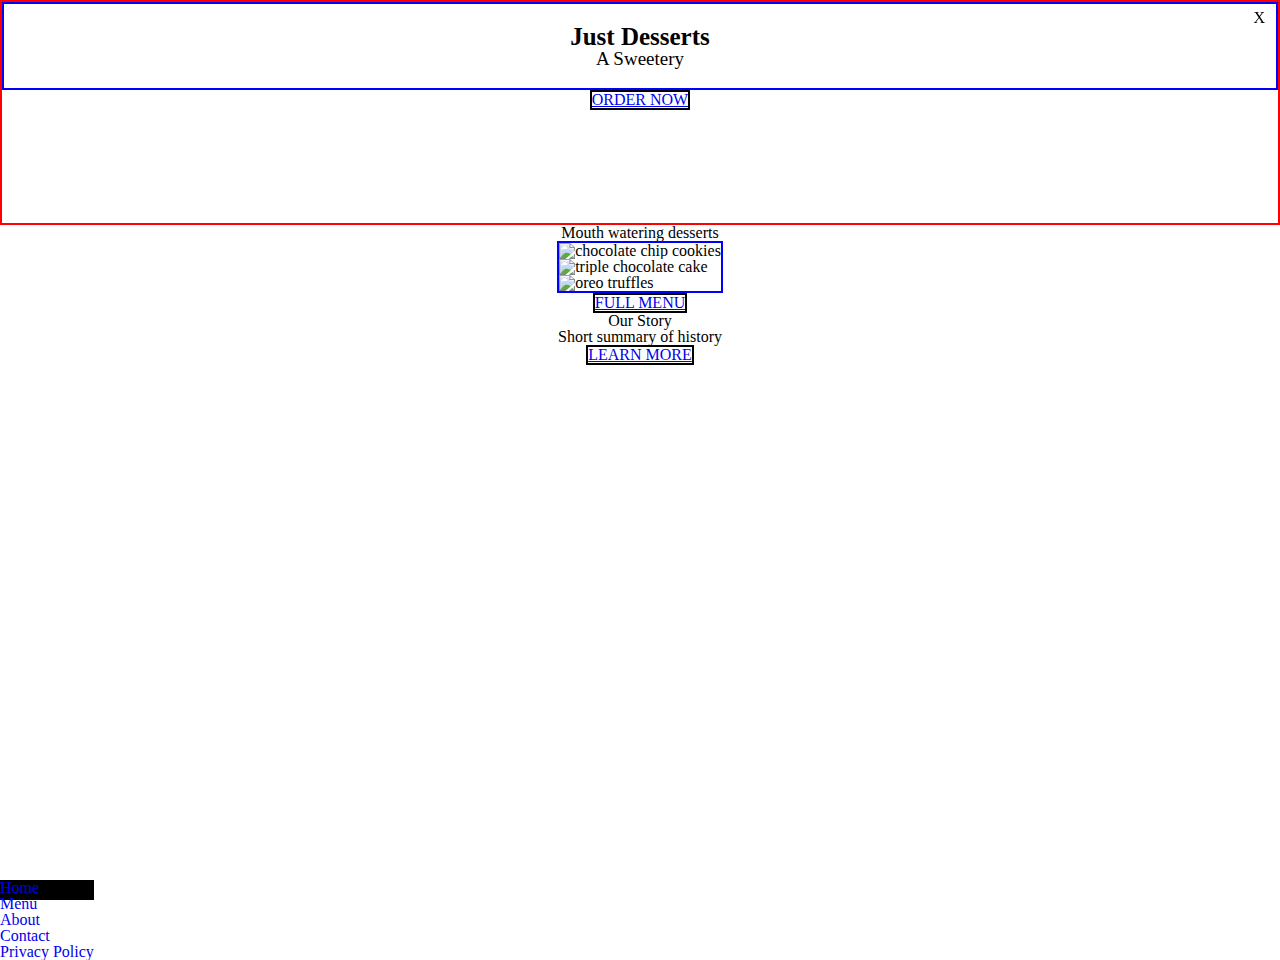
==== index.html @ 31d232e3 "Updating menu items page" ====
<!DOCTYPE html>
<html lang="en">
<head>
    <meta charset="UTF-8">
    <meta http-equiv="X-UA-Compatible" content="IE=edge">
    <meta name="viewport" content="width=device-width, initial-scale=1.0">

    <link rel="stylesheet" href="./css/reset.css" />
    <link rel="stylesheet" href="./css/main.css" />
    <title>Just Desserts || Home </title>
</head>
<body>
    <header class='hero'>
        <section class='title-box'>
        <h1 class='logo'> Just Desserts</h1>
        <span>A Sweetery</span>
        </section>
        <input type='checkbox' class='nav-toggle' id='nav-toggle' />
        <label for='nav-toggle' class='label-for-nav-toggle'> X </label>
        <nav class='nav-bar'>
            <ul class='nav-links'>
                <li><a href='index.html'>Home</a></li>
                <li><a href='menu.html'>Menu</a></li>
                <li><a href='about.html'>About</a></li>
                <li><a href='contact.html'>Contact</a></li>
            </ul>
        </nav>

        <a class='button' href='menu.html'>ORDER NOW </a>
    </header>
    <main>
    <section class="menu-section">
        <header>
            <h2> Mouth watering desserts</h2>
        </header>
        <section class="sample-images">
            <img src="https://res.cloudinary.com/hannahj/image/upload/v1576307224/image000000_zaccck.jpg" alt="chocolate chip cookies">
            <img src="https://res.cloudinary.com/hannahj/image/upload/v1591143455/3xchocolatecake_jrq7z9.jpg" alt="triple chocolate cake">
            <img src="https://res.cloudinary.com/hannahj/image/upload/v1576307862/IMG_3963_2_tmuk7v.jpg" alt="oreo truffles">
        </section>

        <a class='button' href='menu.html'>FULL MENU</a>

    </section>

    <section class="our-story">
        <header>
            <h2>Our Story</h2>
        </header>
        <p>Short summary of history</p>
        <a class='button' href='about.html'>LEARN MORE </a>
    </section>
</main>
    <footer>
        <ul class='nav-links'>
            <li><a href='index.html'>Home</a></li>
            <li><a href='menu.html'>Menu</a></li>
            <li><a href='about.html'>About</a></li>
            <li><a href='contact.html'>Contact</a></li>
            <li><a href='privacyPolicy.html'>Privacy Policy</a></li>
        </ul>
    </footer>
</body>
</html>
---- css/main.css ----
.hero {
    background: linear-gradient(rgba(255,255,255,0.7), rgba(255,255,255,0.7)), url(https://res.cloudinary.com/hannahj/image/upload/v1576307224/image000000_zaccck.jpg);
    background-size: 100%;
    background-repeat: no-repeat;
    background-attachment: fixed;
    height: 25vh;
    display: flex;
    flex-direction: column;
    border:2px solid red;
}

.title-box{
    display: flex;
    flex-direction: column;
    align-items: center;
    padding: 20px 10px 20px 10px;
    border: 2px solid blue;
}

.logo {
    font-size: 25px;
    font-weight: bolder;
}

.title-box span {
    font-size: 19px;
}

.nav-bar {
    display: none;
    flex-direction: column;
}
.nav-links li a{
    text-decoration: none;
}

.nav-toggle {
    display: none;
}

.nav-toggle:checked ~ nav {
    display: flex;
}

.label-for-nav-toggle {
    position: fixed;
    top: 10px;
    right: 15px;
}

.button {
    align-self: center;
    border: 2px solid black;
}

.menu-section {
    display: flex;
    flex-direction: column;
    align-items: center;
}

.sample-images {
    border: 2px solid blue;
}

.our-story {
    display: flex;
    flex-direction: column;
    align-items: center;
}

footer {
    background-color: black;
    height: 20px;
    position: absolute;
    bottom: 0;
}
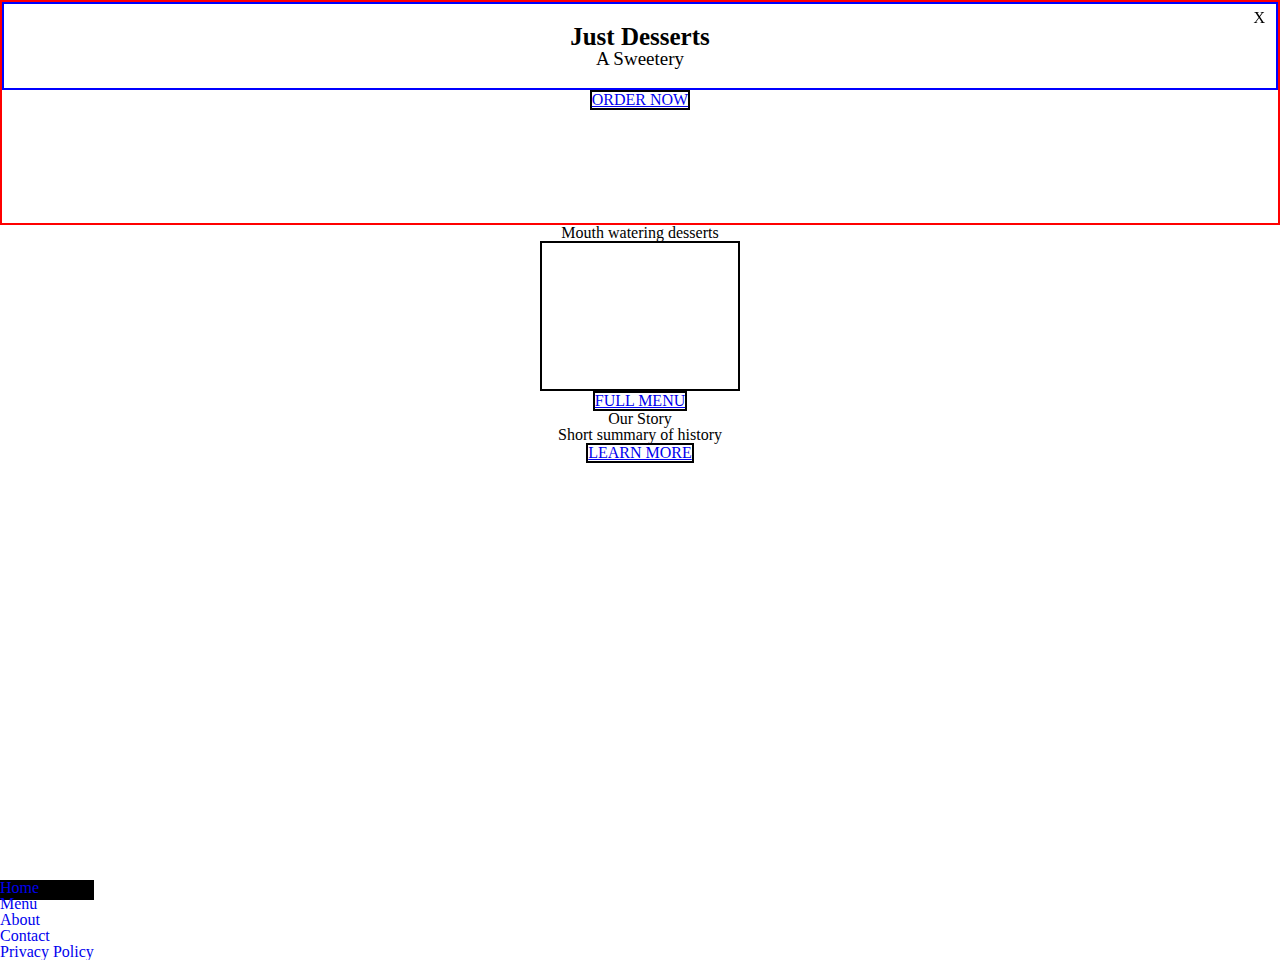
==== commit d4930e02: "Added image slider logic" ====
--- a/index.html
+++ b/index.html
@@ -33,11 +33,12 @@
         <header>
             <h2> Mouth watering desserts</h2>
         </header>
-        <section class="sample-images">
+        <section id='image-section'></section>
+        <!-- <section class="sample-images">
             <img src="https://res.cloudinary.com/hannahj/image/upload/v1576307224/image000000_zaccck.jpg" alt="chocolate chip cookies">
             <img src="https://res.cloudinary.com/hannahj/image/upload/v1591143455/3xchocolatecake_jrq7z9.jpg" alt="triple chocolate cake">
             <img src="https://res.cloudinary.com/hannahj/image/upload/v1576307862/IMG_3963_2_tmuk7v.jpg" alt="oreo truffles">
-        </section>
+        </section> -->
 
         <a class='button' href='menu.html'>FULL MENU</a>
 
@@ -60,5 +61,6 @@
             <li><a href='privacyPolicy.html'>Privacy Policy</a></li>
         </ul>
     </footer>
+    <script src='imageSlider.js'></script>
 </body>
 </html>--- a/css/main.css
+++ b/css/main.css
@@ -74,4 +74,13 @@
     height: 20px;
     position: absolute;
     bottom: 0;
+}
+
+#image-section {
+    border: 2px solid black;
+    height: 150px;
+    width: 200px;
+    background-position: center;
+    background-size: contain;
+    background-repeat: no-repeat;
 }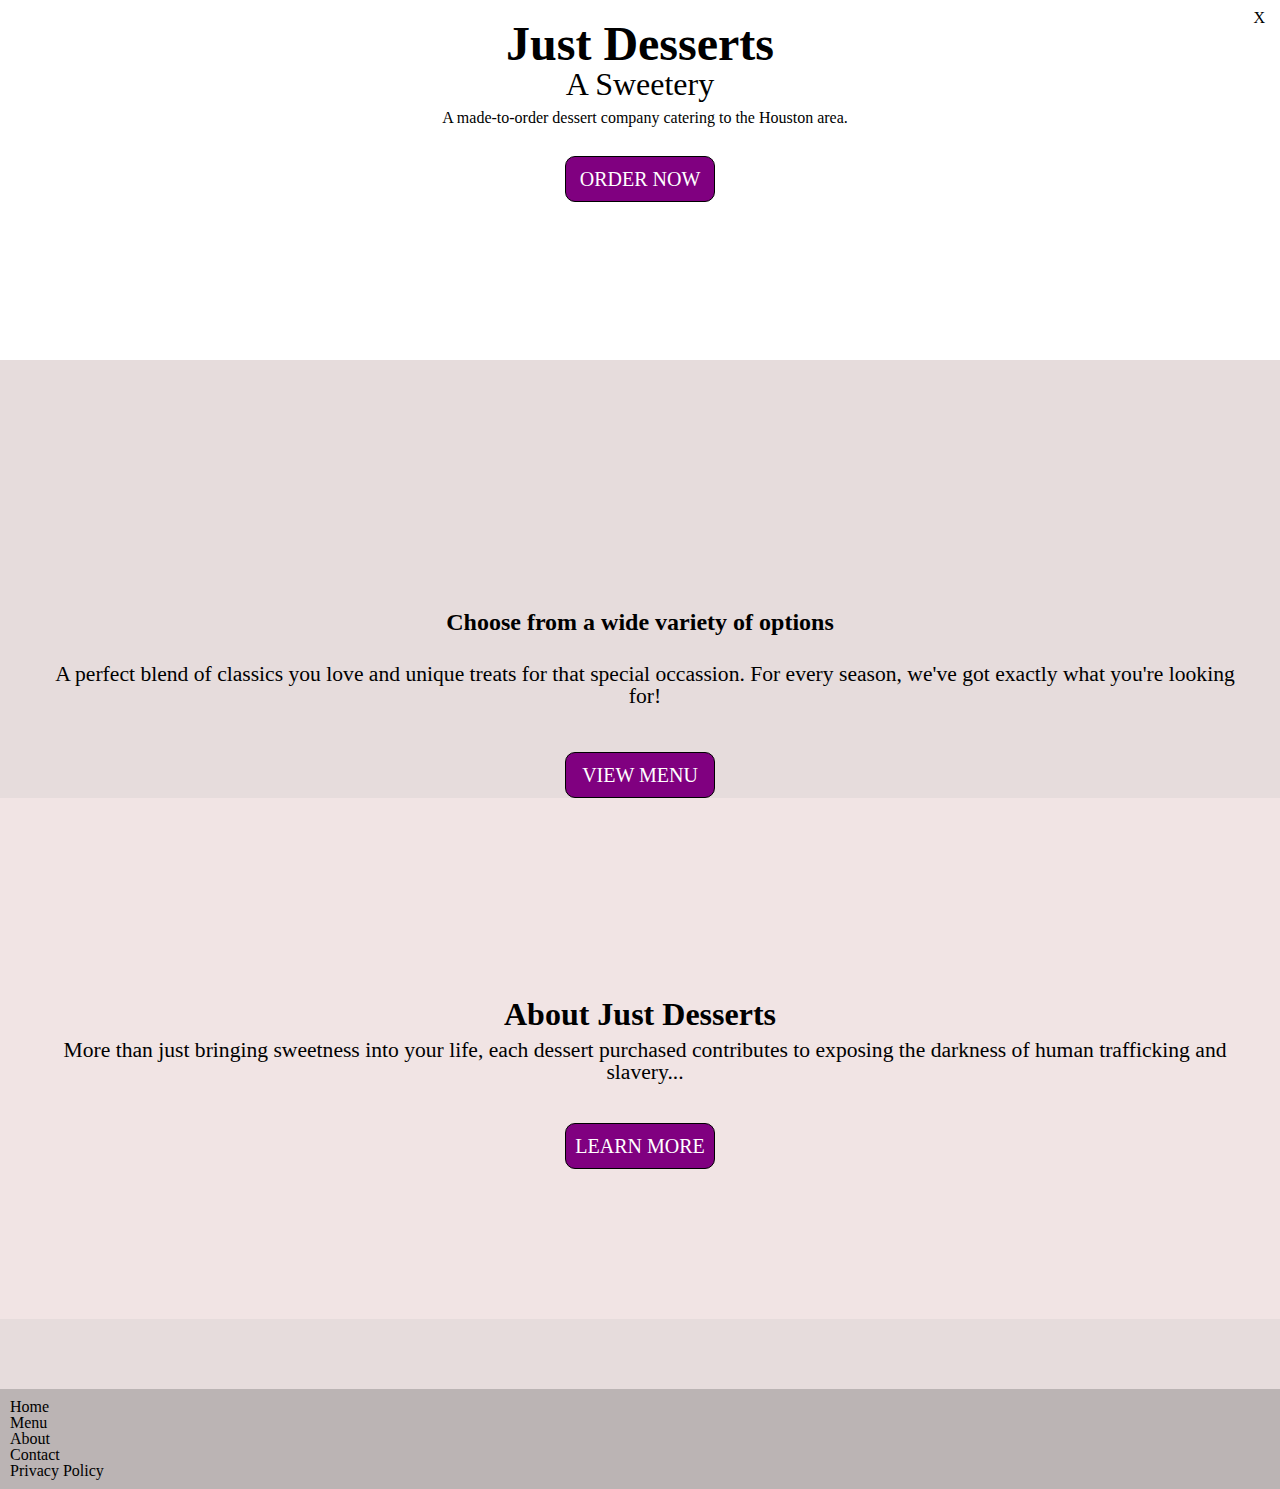
==== commit c5f5a09d: "Updated home page styling" ====
--- a/index.html
+++ b/index.html
@@ -12,8 +12,9 @@
 <body>
     <header class='hero'>
         <section class='title-box'>
-        <h1 class='logo'> Just Desserts</h1>
-        <span>A Sweetery</span>
+            <h1 class='logo'> Just Desserts</h1>
+            <span>A Sweetery</span>
+            <p>A made-to-order dessert company catering to the Houston area.</p>
         </section>
         <input type='checkbox' class='nav-toggle' id='nav-toggle' />
         <label for='nav-toggle' class='label-for-nav-toggle'> X </label>
@@ -28,29 +29,23 @@
 
         <a class='button' href='menu.html'>ORDER NOW </a>
     </header>
-    <main>
+    <main class='main'>
+
     <section class="menu-section">
-        <header>
-            <h2> Mouth watering desserts</h2>
-        </header>
         <section id='image-section'></section>
-        <!-- <section class="sample-images">
-            <img src="https://res.cloudinary.com/hannahj/image/upload/v1576307224/image000000_zaccck.jpg" alt="chocolate chip cookies">
-            <img src="https://res.cloudinary.com/hannahj/image/upload/v1591143455/3xchocolatecake_jrq7z9.jpg" alt="triple chocolate cake">
-            <img src="https://res.cloudinary.com/hannahj/image/upload/v1576307862/IMG_3963_2_tmuk7v.jpg" alt="oreo truffles">
-        </section> -->
-
-        <a class='button' href='menu.html'>FULL MENU</a>
-
+        <h3>Choose from a wide variety of options</h3>
+        <p> A perfect blend of classics you love and unique treats for that special occassion. For every season, we've got exactly what you're looking for! </p>
+        <a class='button' href='menu.html'>VIEW MENU</a>
     </section>
 
     <section class="our-story">
         <header>
-            <h2>Our Story</h2>
+            <h2>About Just Desserts</h2>
         </header>
-        <p>Short summary of history</p>
+        <p class="about-paragraph">More than just bringing sweetness into your life, each dessert purchased contributes to exposing the darkness of human trafficking and slavery...</p>
         <a class='button' href='about.html'>LEARN MORE </a>
     </section>
+
 </main>
     <footer>
         <ul class='nav-links'>
--- a/css/main.css
+++ b/css/main.css
@@ -1,12 +1,16 @@
+body {
+    width: 100%;
+}
+
 .hero {
     background: linear-gradient(rgba(255,255,255,0.7), rgba(255,255,255,0.7)), url(https://res.cloudinary.com/hannahj/image/upload/v1576307224/image000000_zaccck.jpg);
     background-size: 100%;
     background-repeat: no-repeat;
     background-attachment: fixed;
-    height: 25vh;
+    height: 40vh;
     display: flex;
     flex-direction: column;
-    border:2px solid red;
+    /* border:2px solid red; */
 }
 
 .title-box{
@@ -14,16 +18,24 @@
     flex-direction: column;
     align-items: center;
     padding: 20px 10px 20px 10px;
-    border: 2px solid blue;
+    /* border: 2px solid blue; */
+    font-family: cursive;
 }
 
 .logo {
-    font-size: 25px;
+    font-size: 3rem;
     font-weight: bolder;
 }
 
 .title-box span {
-    font-size: 19px;
+    font-size: 2rem;
+}
+
+.title-box p {
+    padding: 10px 30px 10px 40px;
+    /* border: 1px solid black; */
+    font-family:'Times New Roman', Times, serif;
+    text-align: center;
 }
 
 .nav-bar {
@@ -43,14 +55,35 @@
 }
 
 .label-for-nav-toggle {
-    position: fixed;
+    position: absolute;
     top: 10px;
     right: 15px;
 }
 
 .button {
     align-self: center;
-    border: 2px solid black;
+    border: 1px solid black;
+    padding: 12px 9px;
+    border-radius: 10px;
+    background-color: rgba(128, 0, 128, 1);
+    color: white;
+    box-shadow: 1px 1px 1px -3px #000000;
+    text-decoration: none;
+    margin: 0px 15px;
+    width: 150px;
+    text-align: center;
+    font-size: 1.25rem;
+}
+
+.button:hover {
+    cursor: pointer;
+}
+.main {
+    /* border: 2px solid black; */
+    display: flex;
+    flex-direction: column;
+    background-color: rgb(230, 220, 220);
+    padding: 70px 0px;
 }
 
 .menu-section {
@@ -59,28 +92,70 @@
     align-items: center;
 }
 
-.sample-images {
-    border: 2px solid blue;
+.menu-section h3 {
+    /* font-family: cursive; */
+    font-size: 1.5rem;
+    font-weight: bold;
+    padding: 0px 50px;
+    text-align: center;
+    margin-bottom: 20px;
+}
+
+.menu-section p {
+    padding: 10px 30px 10px 40px;
+    /* border: 1px solid black; */
+    /* font-family:'Times New Roman', Times, serif; */
+    text-align: center;
+    font-size: 1.35rem;
+    margin-bottom: 35px;
 }
 
 .our-story {
     display: flex;
     flex-direction: column;
     align-items: center;
+    background-color: rgb(241, 228, 228);
+    padding: 150px 0px;
+    /* border: 2px solid blue; */
+}
+
+.our-story header h2 {
+    font-size: 2rem;
+    font-family: cursive;
+    font-weight: bold;
+    margin-top: 50px;
+}
+
+.about-paragraph {
+    /* border: 2px solid black; */
+    padding: 10px 30px 10px 40px;
+    text-align: center;
+    font-size: 1.35rem;
+    margin-bottom: 30px;
 }
 
 footer {
-    background-color: black;
-    height: 20px;
-    position: absolute;
-    bottom: 0;
+    background-color: rgb(187, 180, 180);
+    padding: 10px;
+    /* position: absolute; */
+    /* bottom: 0; */
+    width: 100%;
+}
+
+footer a {
+    text-decoration: none;
+    color: black;
+}
+
+footer a:hover {
+    cursor: pointer;
 }
 
 #image-section {
-    border: 2px solid black;
     height: 150px;
     width: 200px;
     background-position: center;
     background-size: contain;
     background-repeat: no-repeat;
+    margin-bottom: 30px;
 }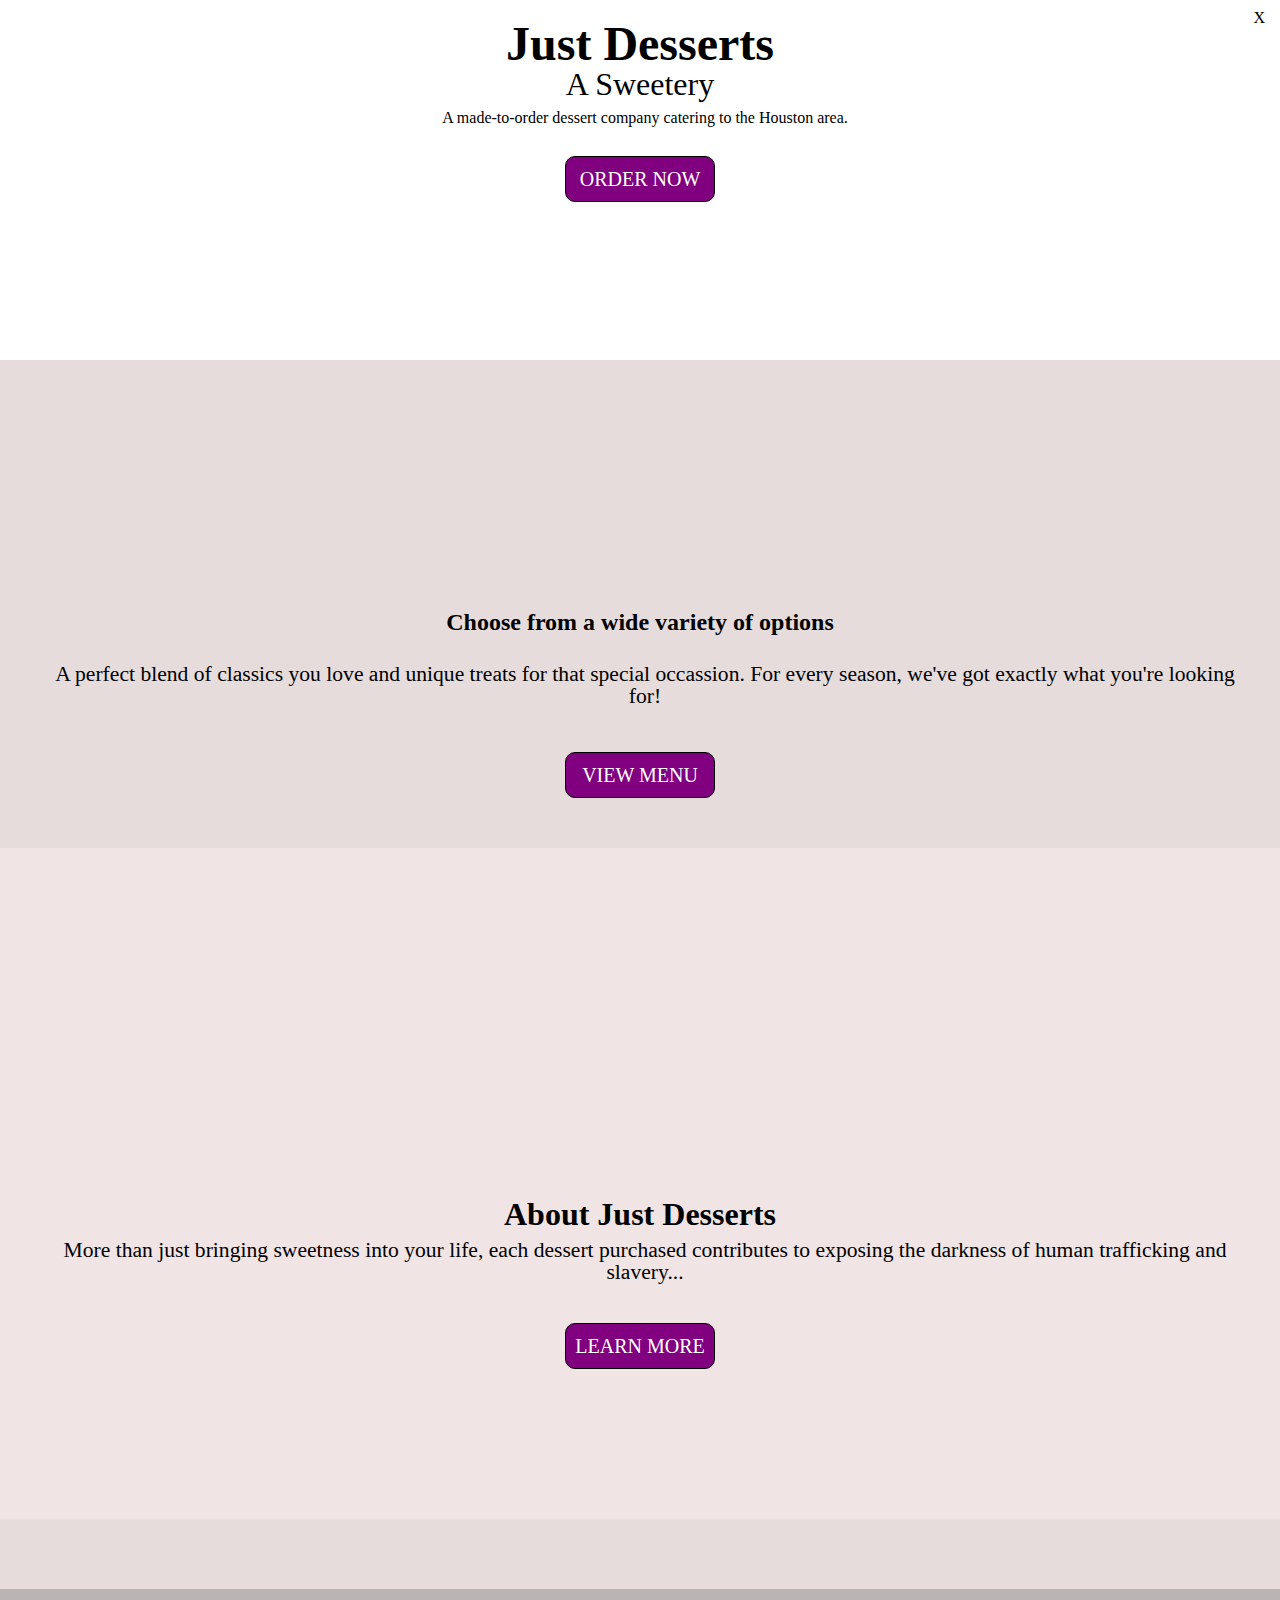
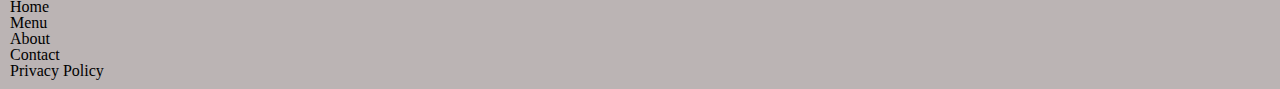
==== commit b41bb9b4: "Added about page" ====
--- a/index.html
+++ b/index.html
@@ -39,6 +39,7 @@
     </section>
 
     <section class="our-story">
+        <section id='about-image'></section>
         <header>
             <h2>About Just Desserts</h2>
         </header>
--- a/css/main.css
+++ b/css/main.css
@@ -75,6 +75,22 @@
     font-size: 1.25rem;
 }
 
+.page-title {
+    align-self: center;
+    border: 1px solid transparent;
+    padding: 12px 9px;
+    border-radius: 10px;
+    background-color: rgb(212, 209, 212);
+    color: black;
+    box-shadow: 1px 1px 1px -3px #000000;
+    text-decoration: none;
+    margin: 0px 15px;
+    width: 150px;
+    text-align: center;
+    font-size: 1.25rem;
+    font-weight: bolder;
+}
+
 .button:hover {
     cursor: pointer;
 }
@@ -90,6 +106,7 @@
     display: flex;
     flex-direction: column;
     align-items: center;
+    padding-bottom: 50px;
 }
 
 .menu-section h3 {
@@ -158,4 +175,11 @@
     background-size: contain;
     background-repeat: no-repeat;
     margin-bottom: 30px;
+}
+
+#about-image {
+    background-image: url("https://res.cloudinary.com/hannahj/image/upload/v1576806077/endtracking_m3ozuo.jpg");
+    height: 150px;
+    width: 200px;
+    background-position: center;
 }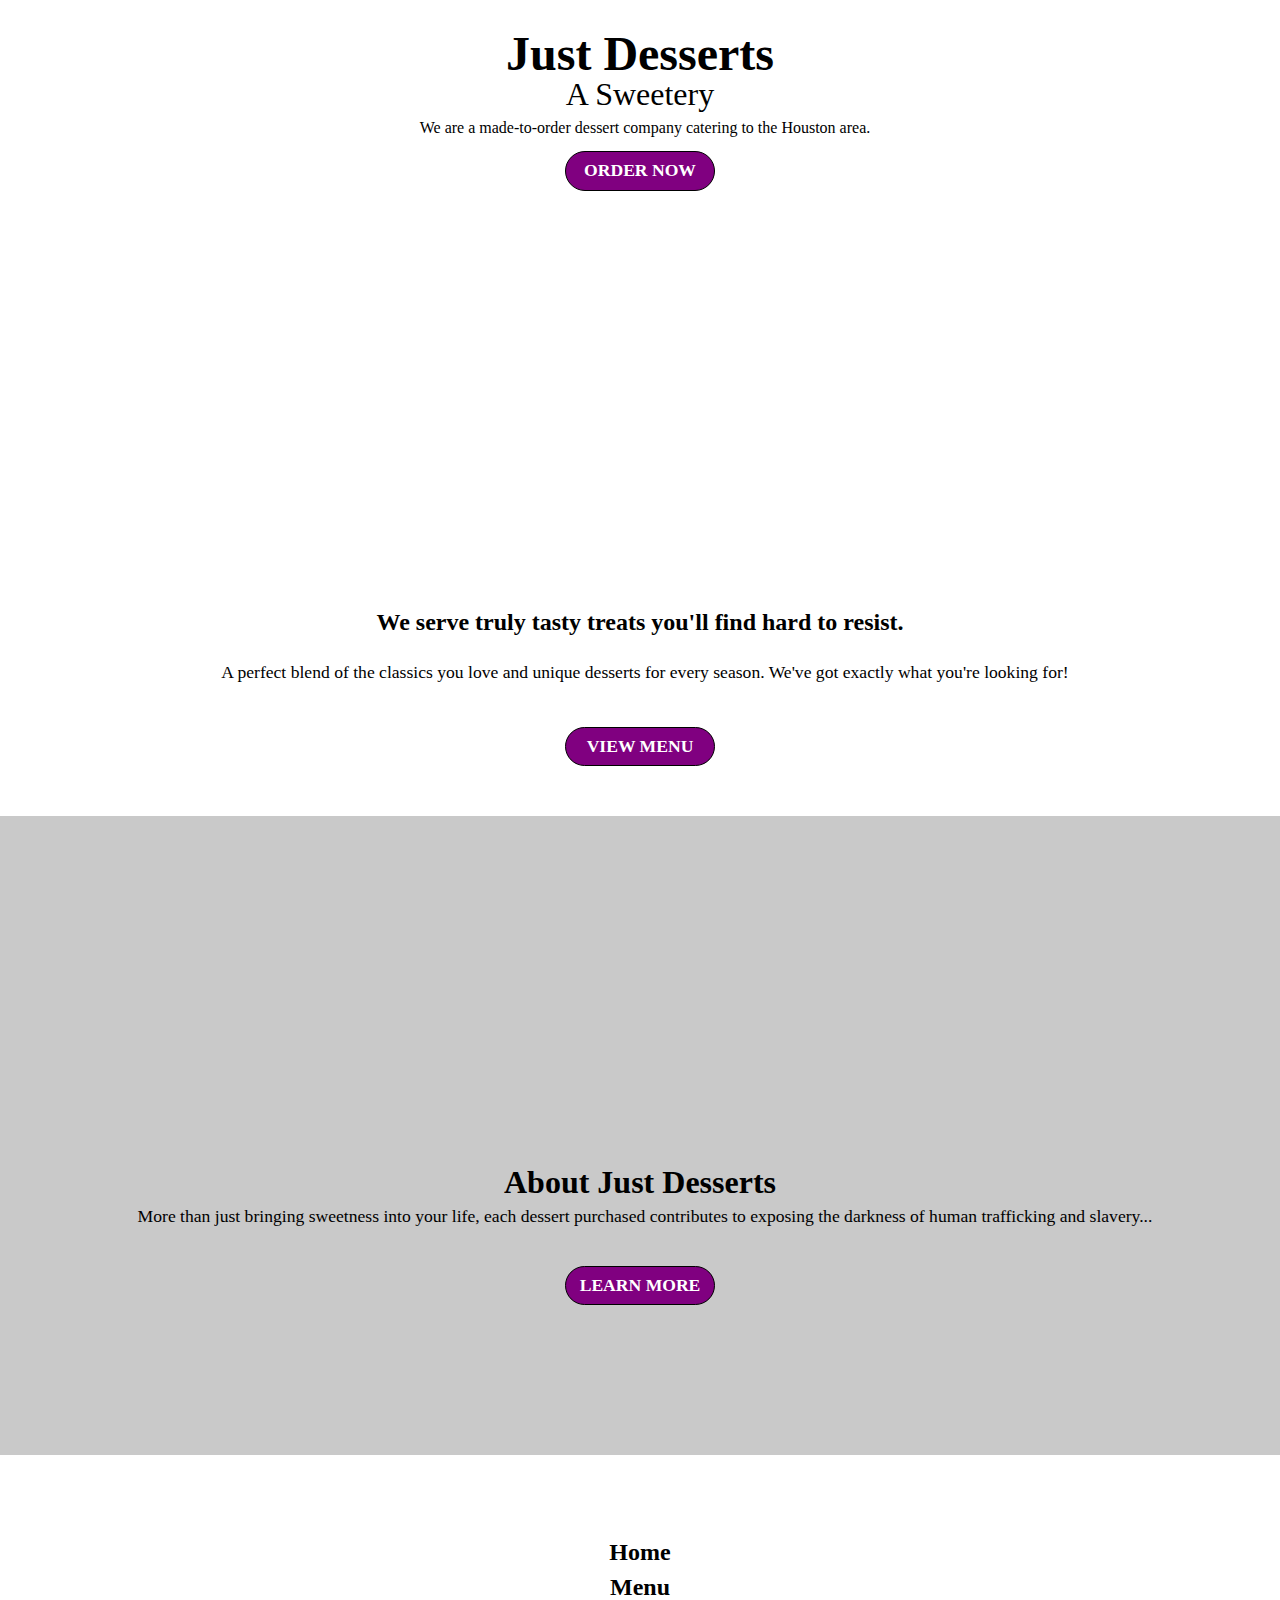
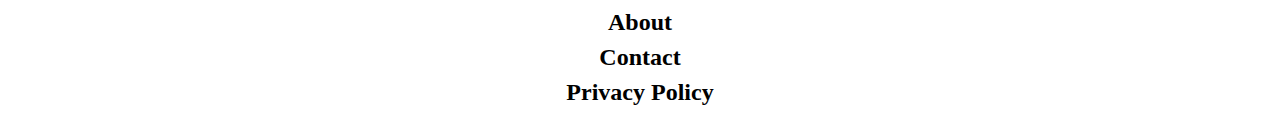
==== commit 49b091e3: "Updated global styling" ====
--- a/index.html
+++ b/index.html
@@ -14,9 +14,9 @@
         <section class='title-box'>
             <h1 class='logo'> Just Desserts</h1>
             <span>A Sweetery</span>
-            <p>A made-to-order dessert company catering to the Houston area.</p>
+            <p>We are a made-to-order dessert company catering to the Houston area.</p>
         </section>
-        <input type='checkbox' class='nav-toggle' id='nav-toggle' />
+        <!-- <input type='checkbox' class='nav-toggle' id='nav-toggle' />
         <label for='nav-toggle' class='label-for-nav-toggle'> X </label>
         <nav class='nav-bar'>
             <ul class='nav-links'>
@@ -25,7 +25,7 @@
                 <li><a href='about.html'>About</a></li>
                 <li><a href='contact.html'>Contact</a></li>
             </ul>
-        </nav>
+        </nav> -->
 
         <a class='button' href='menu.html'>ORDER NOW </a>
     </header>
@@ -33,8 +33,8 @@
 
     <section class="menu-section">
         <section id='image-section'></section>
-        <h3>Choose from a wide variety of options</h3>
-        <p> A perfect blend of classics you love and unique treats for that special occassion. For every season, we've got exactly what you're looking for! </p>
+        <h3>We serve truly tasty treats you'll find hard to resist.</h3>
+        <p> A perfect blend of the classics you love and unique desserts for every season. We've got exactly what you're looking for! </p>
         <a class='button' href='menu.html'>VIEW MENU</a>
     </section>
 
--- a/css/main.css
+++ b/css/main.css
@@ -3,23 +3,25 @@
 }
 
 .hero {
-    background: linear-gradient(rgba(255,255,255,0.7), rgba(255,255,255,0.7)), url(https://res.cloudinary.com/hannahj/image/upload/v1576307224/image000000_zaccck.jpg);
+    background: linear-gradient(rgba(255,255,255,0.6), rgba(255,255,255,0.7)), url(https://res.cloudinary.com/hannahj/image/upload/v1576307224/image000000_zaccck.jpg);
     background-size: 100%;
     background-repeat: no-repeat;
     background-attachment: fixed;
     height: 40vh;
     display: flex;
     flex-direction: column;
-    /* border:2px solid red; */
+    /* background-color: white; */
+    /* border: 2px solid red; */
+    /* padding-bottom: 300px; */
 }
 
 .title-box{
     display: flex;
     flex-direction: column;
     align-items: center;
-    padding: 20px 10px 20px 10px;
+    padding: 30px 10px 5px 10px;
+    font-family: cursive;
     /* border: 2px solid blue; */
-    font-family: cursive;
 }
 
 .logo {
@@ -42,6 +44,12 @@
     display: none;
     flex-direction: column;
 }
+.nav-links {
+    display: flex;
+    flex-direction: column;
+    align-items: center;
+}
+
 .nav-links li a{
     text-decoration: none;
 }
@@ -63,8 +71,8 @@
 .button {
     align-self: center;
     border: 1px solid black;
-    padding: 12px 9px;
-    border-radius: 10px;
+    padding: 10px 8px;
+    border-radius: 20px;
     background-color: rgba(128, 0, 128, 1);
     color: white;
     box-shadow: 1px 1px 1px -3px #000000;
@@ -72,7 +80,8 @@
     margin: 0px 15px;
     width: 150px;
     text-align: center;
-    font-size: 1.25rem;
+    font-size: 1.1rem;
+    font-weight: bold;
 }
 
 .page-title {
@@ -98,7 +107,8 @@
     /* border: 2px solid black; */
     display: flex;
     flex-direction: column;
-    background-color: rgb(230, 220, 220);
+    /* background-color: rgb(230, 220, 220); */
+    background: white;
     padding: 70px 0px;
 }
 
@@ -107,6 +117,7 @@
     flex-direction: column;
     align-items: center;
     padding-bottom: 50px;
+    /* background: white; */
 }
 
 .menu-section h3 {
@@ -123,7 +134,7 @@
     /* border: 1px solid black; */
     /* font-family:'Times New Roman', Times, serif; */
     text-align: center;
-    font-size: 1.35rem;
+    font-size: 1.1rem;
     margin-bottom: 35px;
 }
 
@@ -131,7 +142,7 @@
     display: flex;
     flex-direction: column;
     align-items: center;
-    background-color: rgb(241, 228, 228);
+    background-color: rgb(201, 201, 201);
     padding: 150px 0px;
     /* border: 2px solid blue; */
 }
@@ -147,15 +158,19 @@
     /* border: 2px solid black; */
     padding: 10px 30px 10px 40px;
     text-align: center;
-    font-size: 1.35rem;
+    font-size: 1.1rem;
     margin-bottom: 30px;
 }
 
 footer {
-    background-color: rgb(187, 180, 180);
+    /* background-color: rgb(187, 180, 180); */
     padding: 10px;
+    /* color: white; */
     /* position: absolute; */
     /* bottom: 0; */
+    font-weight: bold;
+    font-size: 1.5rem;
+    line-height: 35px;
     width: 100%;
 }
 
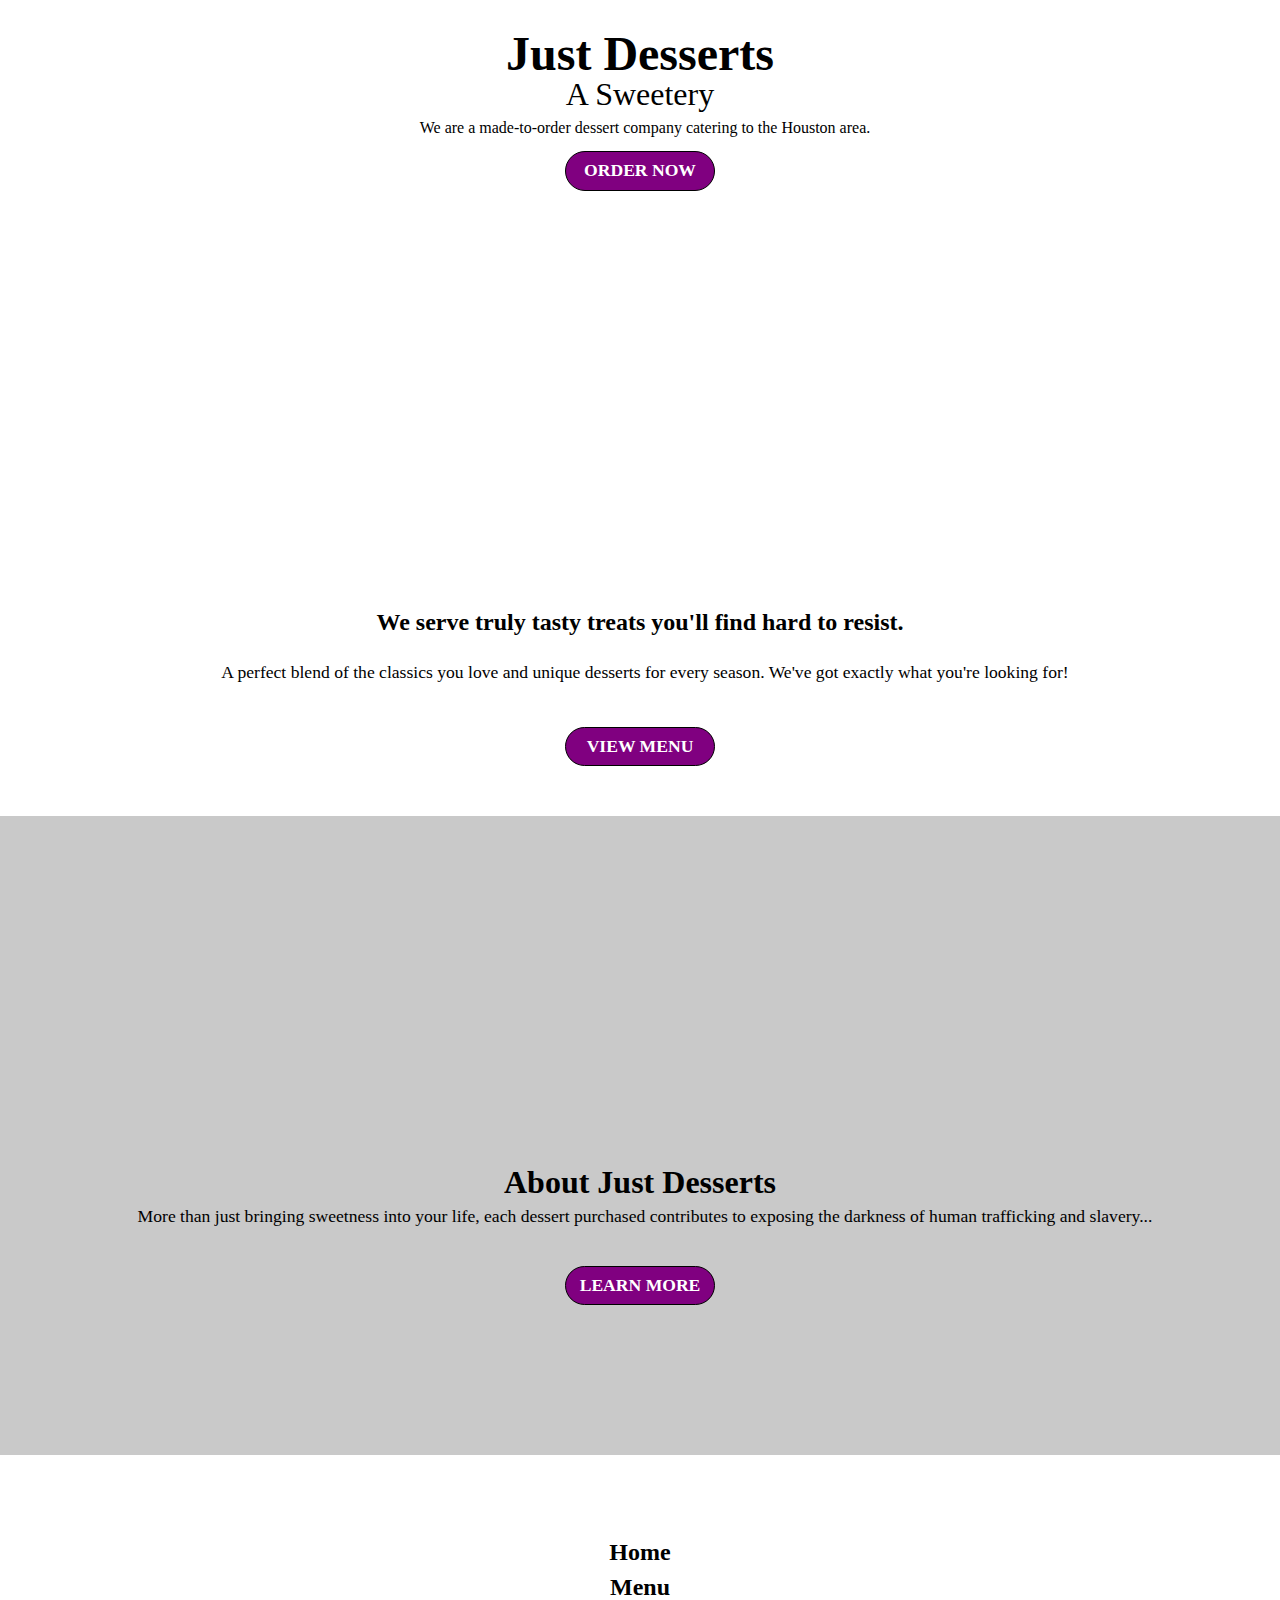
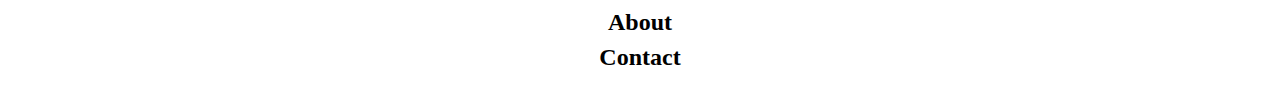
==== commit 93b7f54d: "Added to do list" ====
--- a/index.html
+++ b/index.html
@@ -54,9 +54,15 @@
             <li><a href='menu.html'>Menu</a></li>
             <li><a href='about.html'>About</a></li>
             <li><a href='contact.html'>Contact</a></li>
-            <li><a href='privacyPolicy.html'>Privacy Policy</a></li>
+            <!-- <li><a href='privacyPolicy.html'>Privacy Policy</a></li> -->
         </ul>
     </footer>
     <script src='imageSlider.js'></script>
 </body>
-</html>+</html>
+
+<!-- To-do:
+Add Contact page
+For desktop view: Add navigation to top of page
+-- Add more padding
+-- Maybe change font family? -->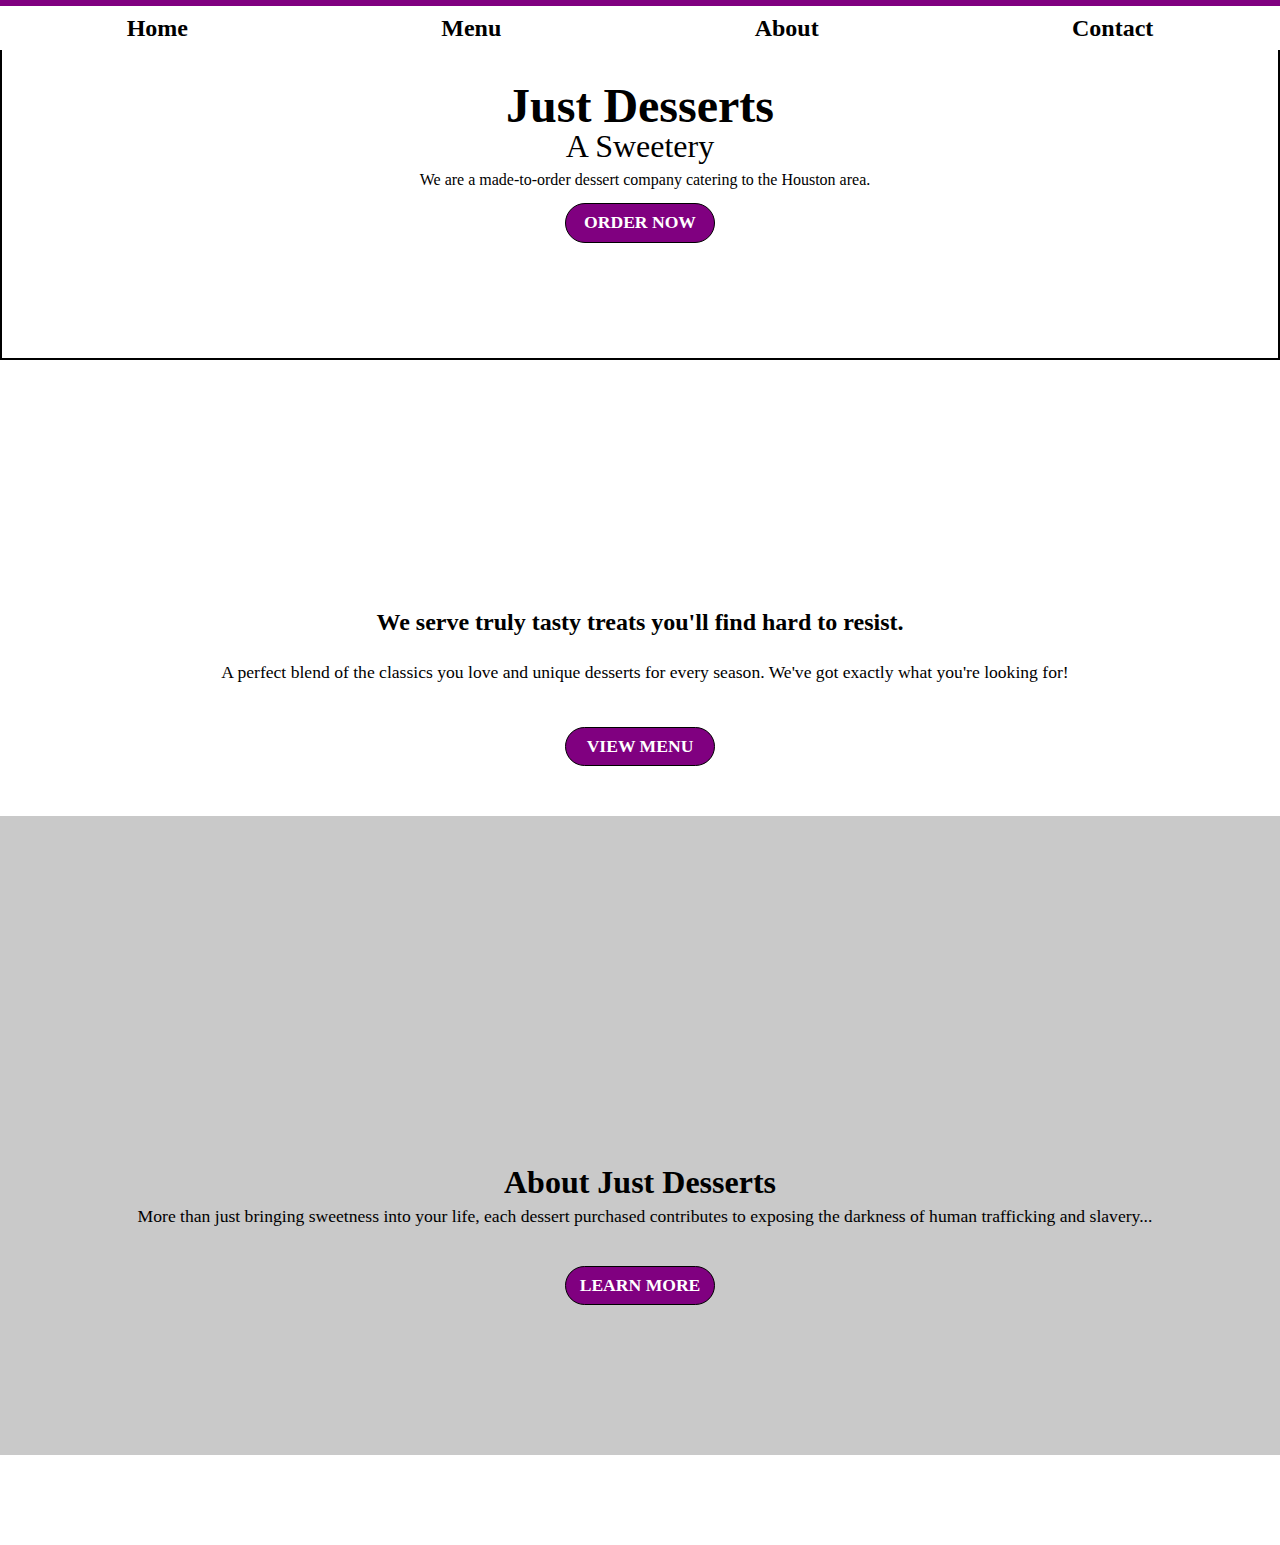
==== commit b6f2ed89: "Updating desktop styling" ====
--- a/index.html
+++ b/index.html
@@ -10,23 +10,21 @@
     <title>Just Desserts || Home </title>
 </head>
 <body>
+    <nav class='desktop-nav-bar'>
+        <ul class='desktop-nav-links'>
+            <li><a href='index.html'>Home</a></li>
+            <li><a href='menu.html'>Menu</a></li>
+            <li><a href='about.html'>About</a></li>
+            <li><a href='contact.html'>Contact</a></li>
+        </ul>
+    </nav>
+
     <header class='hero'>
         <section class='title-box'>
             <h1 class='logo'> Just Desserts</h1>
             <span>A Sweetery</span>
             <p>We are a made-to-order dessert company catering to the Houston area.</p>
         </section>
-        <!-- <input type='checkbox' class='nav-toggle' id='nav-toggle' />
-        <label for='nav-toggle' class='label-for-nav-toggle'> X </label>
-        <nav class='nav-bar'>
-            <ul class='nav-links'>
-                <li><a href='index.html'>Home</a></li>
-                <li><a href='menu.html'>Menu</a></li>
-                <li><a href='about.html'>About</a></li>
-                <li><a href='contact.html'>Contact</a></li>
-            </ul>
-        </nav> -->
-
         <a class='button' href='menu.html'>ORDER NOW </a>
     </header>
     <main class='main'>
--- a/css/main.css
+++ b/css/main.css
@@ -197,4 +197,46 @@
     height: 150px;
     width: 200px;
     background-position: center;
+}
+
+.desktop-nav-bar {
+    display: none;
+}
+
+@media screen and (min-width: 1000px){
+    .hero {
+        border: 2px solid black;
+        padding-top: 50px;
+    }
+    body {
+        /* margin-top: 100px; */
+    }
+
+    .desktop-nav-bar {
+        display: flex;
+        position: fixed;
+        width: 100%;
+    }
+    .desktop-nav-links {
+        display: flex;
+        justify-content: space-around;
+        width: 100%;
+        font-size: 1.5rem;
+        padding: 10px 0px;
+        border-top: 6px solid rgba(128, 0, 128, 1);
+        background-color: white;
+    }
+    .desktop-nav-links a {
+        text-decoration: none;
+        color: black;
+        font-weight: bolder;
+    }
+    .desktop-nav-links a:hover {
+        cursor: pointer;
+        color:rgba(128, 0, 128, 1)
+    }
+
+    footer .nav-links {
+        display: none;
+    }
 }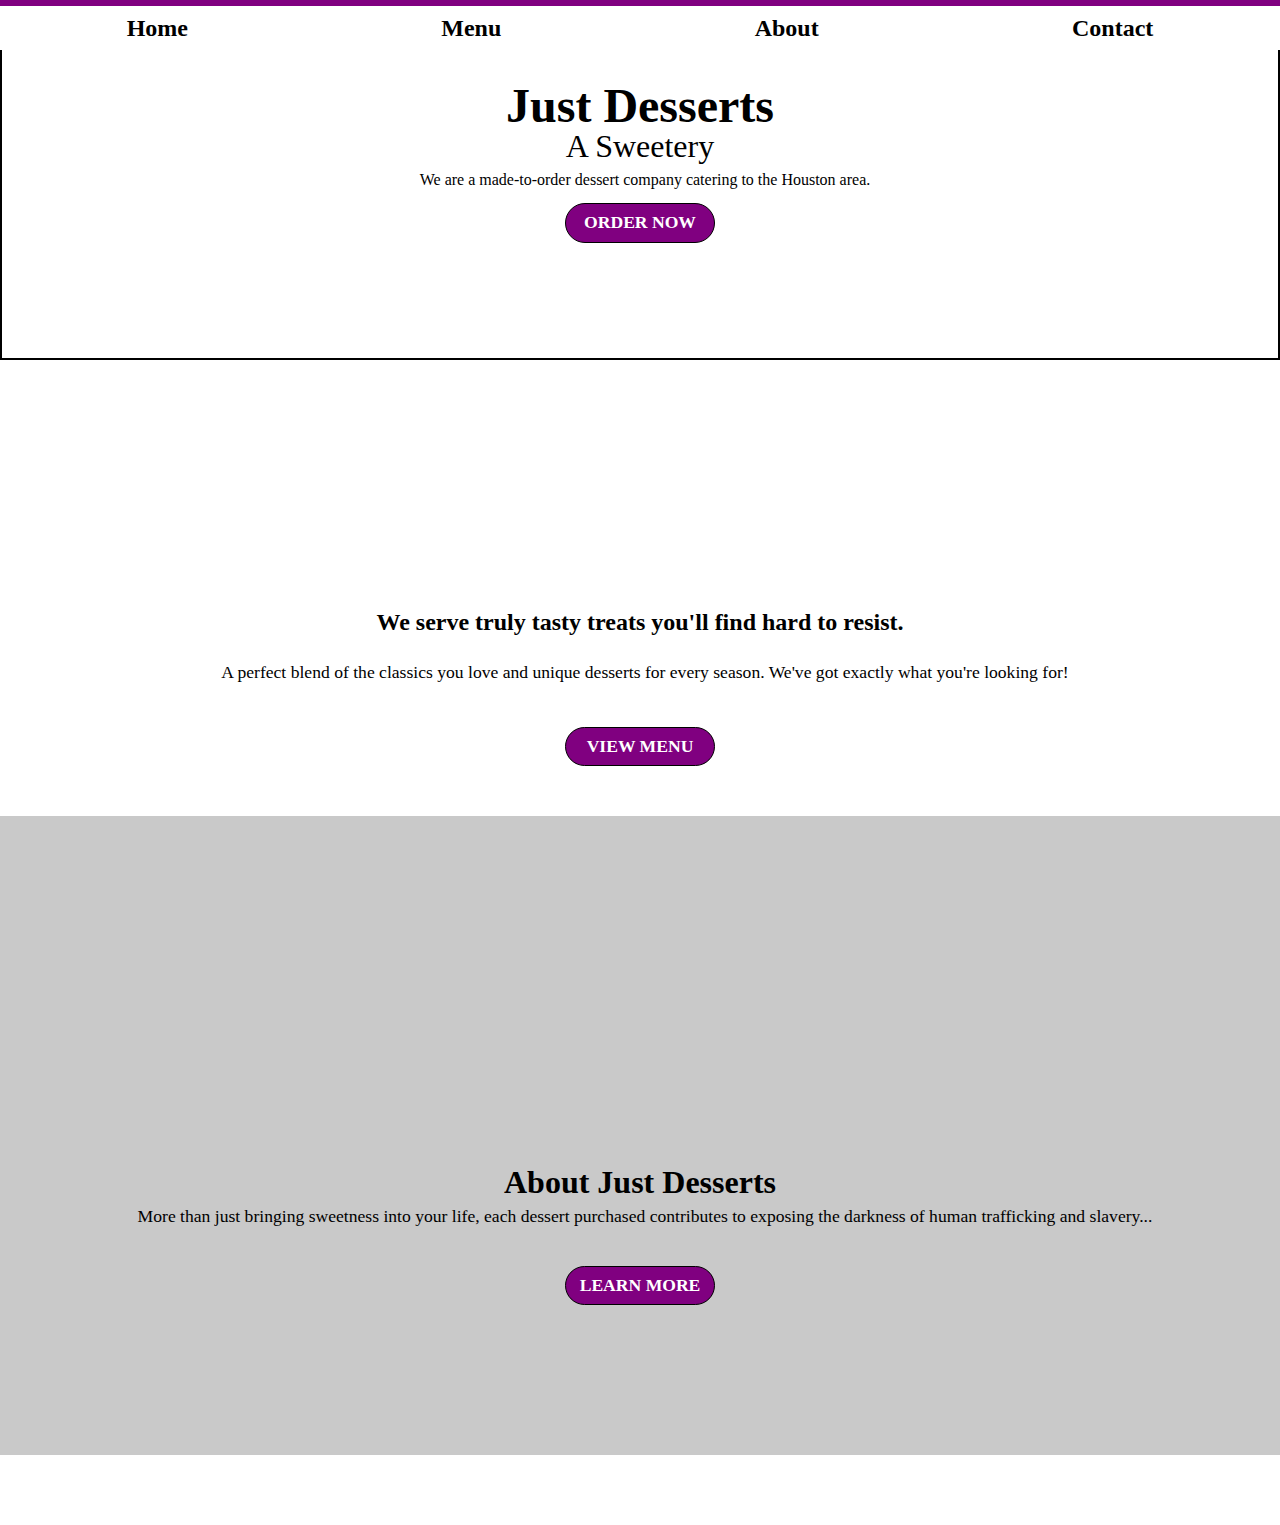
==== commit b8f220aa: "Added menu button and adjusted some styling" ====
--- a/index.html
+++ b/index.html
@@ -47,7 +47,11 @@
 
 </main>
     <footer>
-        <ul class='nav-links'>
+        <div class='menu-btn-container'>
+            <div id='hamburger-menu-btn'></div>
+        </div>
+
+        <ul class='nav-links hidden' id='nav-links'>
             <li><a href='index.html'>Home</a></li>
             <li><a href='menu.html'>Menu</a></li>
             <li><a href='about.html'>About</a></li>
@@ -56,11 +60,6 @@
         </ul>
     </footer>
     <script src='imageSlider.js'></script>
+    <script src='menuBtn.js'></script>
 </body>
-</html>
-
-<!-- To-do:
-Add Contact page
-For desktop view: Add navigation to top of page
--- Add more padding
--- Maybe change font family? -->+</html>--- a/css/main.css
+++ b/css/main.css
@@ -87,7 +87,7 @@
 .page-title {
     align-self: center;
     border: 1px solid transparent;
-    padding: 12px 9px;
+    padding: 6px 9px;
     border-radius: 10px;
     background-color: rgb(212, 209, 212);
     color: black;
@@ -163,24 +163,44 @@
 }
 
 footer {
-    /* background-color: rgb(187, 180, 180); */
-    padding: 10px;
-    /* color: white; */
-    /* position: absolute; */
-    /* bottom: 0; */
     font-weight: bold;
     font-size: 1.5rem;
     line-height: 35px;
     width: 100%;
+    position: fixed;
+    bottom: 0;
 }
 
 footer a {
     text-decoration: none;
-    color: black;
+    color: white;
 }
 
 footer a:hover {
     cursor: pointer;
+}
+
+#hamburger-menu-btn {
+    background-image: url('../icons8-menu.svg');
+    background-repeat: no-repeat;
+    width: 70px;
+    height: 70px;
+    border: 2px solid black;
+}
+
+#nav-links {
+    background-color: black;
+}
+
+.hidden {
+    display: none;
+}
+
+.menu-btn-container {
+    display: flex;
+    justify-content: center;
+    background-color: black;
+    width: 100%;
 }
 
 #image-section {
@@ -207,9 +227,6 @@
     .hero {
         border: 2px solid black;
         padding-top: 50px;
-    }
-    body {
-        /* margin-top: 100px; */
     }
 
     .desktop-nav-bar {
@@ -239,4 +256,8 @@
     footer .nav-links {
         display: none;
     }
+    
+    #hamburger-menu-btn {
+        display: none;
+    }
 }